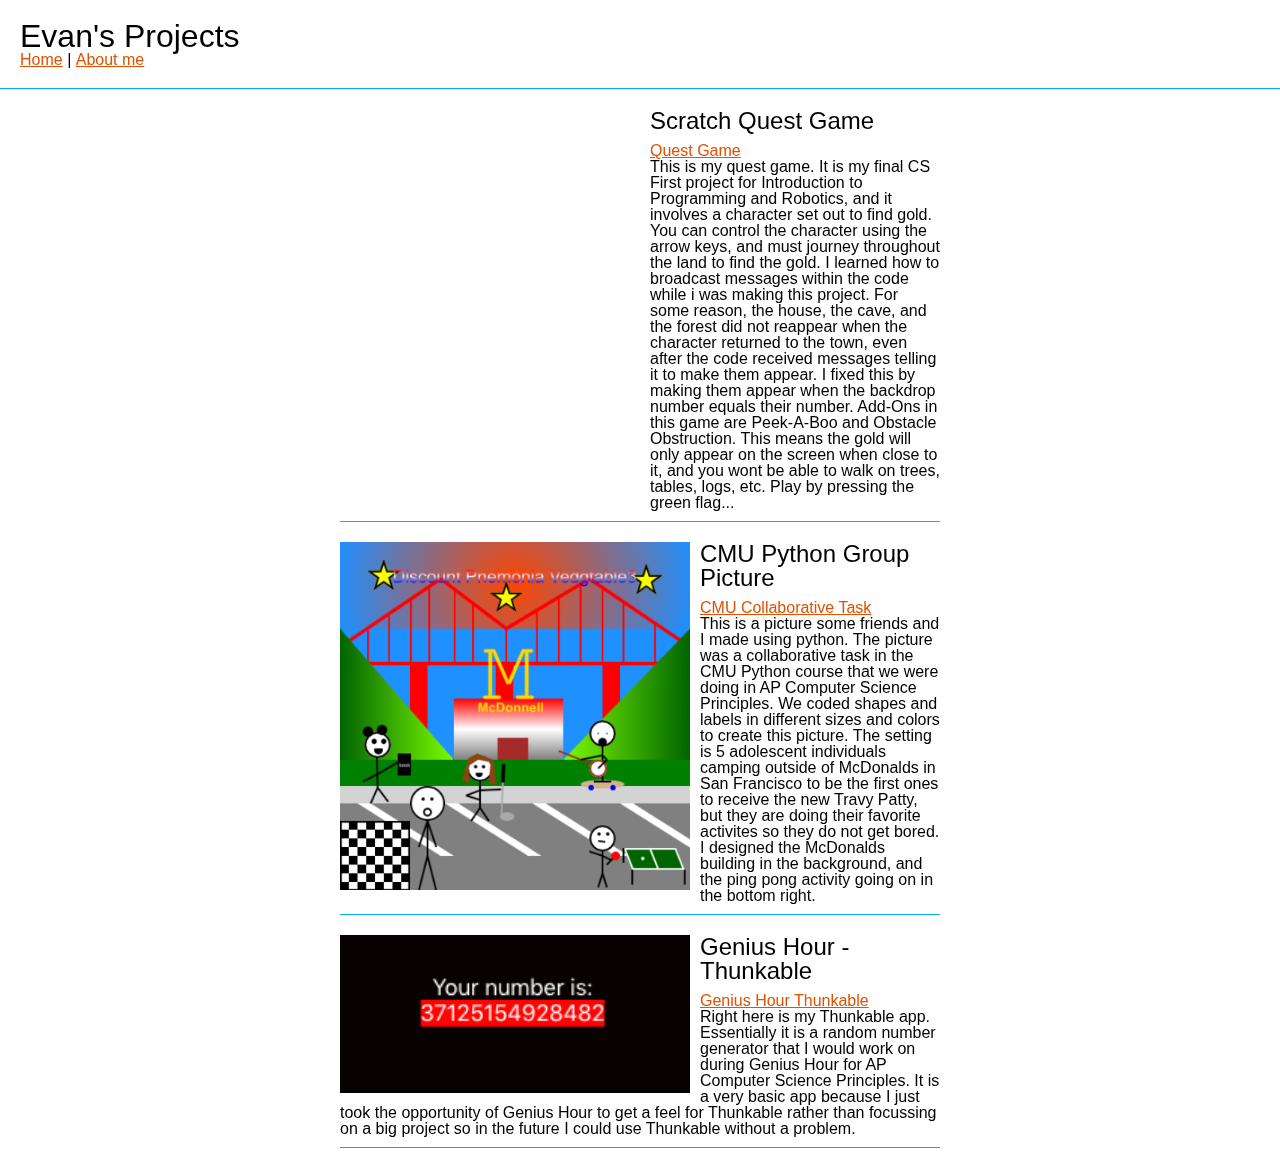
==== index.html @ 3ff4fa63 "Update index.html" ====
<!DOCTYPE html>
<html>
  <head>
    <meta charset="utf-8">
    <meta name="viewport" content="width=device-width">
    <title>Evan's Projects</title>
    <link href="reset.css" rel="stylesheet" type="text/css" />
    <link href="style.css" rel="stylesheet" type="text/css" />
  </head>

  <body>
    <header>
      <h1>Evan's Projects</h1>
    <nav>
      <ul>
        <li><a href="index.html">Home</a></li>
        <li>|</li>
        <li><a href="aboutme.html">About me</a></li>
      </ul>
    </nav>
    </header>

    <div id="project-container">

      <!-- Beginning of Project Template -->
      <div class="project">
        <iframe src="https://scratch.mit.edu/projects/335726193/embed" allowtransparency="true" width="485" height="402" frameborder="0" scrolling="no" allowfullscreen></iframe>
        <h2>Scratch Quest Game</h2>
        <p><a href="https://scratch.mit.edu/projects/335726193">Quest Game</a></p>
        <p>This is my quest game. It is my final CS First project for Introduction to Programming and Robotics, and it involves a character set out to find gold. You can control the character using the arrow keys, and must journey throughout the land to find the gold. I learned how to broadcast messages within the code while i was making this project. For some reason, the house, the cave, and the forest did not reappear when the character returned to the town, even after the code received messages telling it to make them appear. I fixed this by making them appear when the backdrop number equals their number. Add-Ons in this game are Peek-A-Boo and Obstacle Obstruction. This means the gold will only appear on the screen when close to it, and you wont be able to walk on trees, tables, logs, etc. Play by pressing the green flag...</p>
        <div class="clear"></div>
      </div>
      <div class="project">
        <img src="img/cmu_proj.png" alt="test">
        <h2>CMU Python Group Picture</h2>
        <p><a href="https://academy.cs.cmu.edu/sharing/violetFrog8929">CMU Collaborative Task</a></p>
        <p>This is a picture some friends and I made using python. The picture was a collaborative task in the CMU Python course that we were doing in AP Computer Science Principles. We coded shapes and labels in different sizes and colors to create this picture. The setting is 5 adolescent individuals camping outside of McDonalds in San Francisco to be the first ones to receive the new Travy Patty, but they are doing their favorite activites so they do not get bored. I designed the McDonalds building in the background, and the ping pong activity going on in the bottom right.</p>
        <div class="clear"></div>
      </div>
      <div class="project">
        <img src="img/thunkable2.png" alt="thunkable">
        <h2>Genius Hour - Thunkable</h2>
        <p><a href="https://x.thunkable.com/copy/aa8a2413c5b5c065a743486142b1629c">Genius Hour Thunkable</a></p>
        <p>Right here is my Thunkable app. Essentially it is a random number generator that I would work on during Genius Hour for AP Computer Science Principles. It is a very basic app because I just took the opportunity of Genius Hour to get a feel for Thunkable rather than focussing on a big project so in the future I could use Thunkable without a problem.</p>
        <div class="clear"></div>
      </div>
    </div>
      <!-- End of project Template -->

  </body>
</html>
---- style.css ----
body {
  font-family: sans-serif;
}

a {
  color: rgb(225, 81, 0);
}

a:hover {
  color: #00AEFF
}

.clear {
  clear: both;
}

header {
  margin-bottom: 20px;
  padding: 20px;
  border-bottom: 1px solid rgb(0, 174, 255);
}

header h1 {
  font-size: 2em;
}

header nav ul li {
  display: inline;
}

#project-container, #aboutme {
  margin: 0 auto; /*centers projects div */
  width: 90%; /* adds space on either side */
  max-width: 600px; /* keeps div from getting too wide */
}



.project {
  margin-bottom: 20px;
  padding-bottom: 10px;
  border-bottom: 1px solid rgb(0, 174, 255);
}

.project img, #aboutme img {
  width: 350px;
  float: left;
  margin-right: 10px;
  margin-bottom: 10px;
}

.project iframe{
  width: 300px;
  float: left;
  margin-right: 10px;
  margin-bottom: 0px;
  padding-bottom: 0px;
}


.project h2, #aboutme h2 {
  font-size: 1.5em;
  margin-bottom: 10px;
}
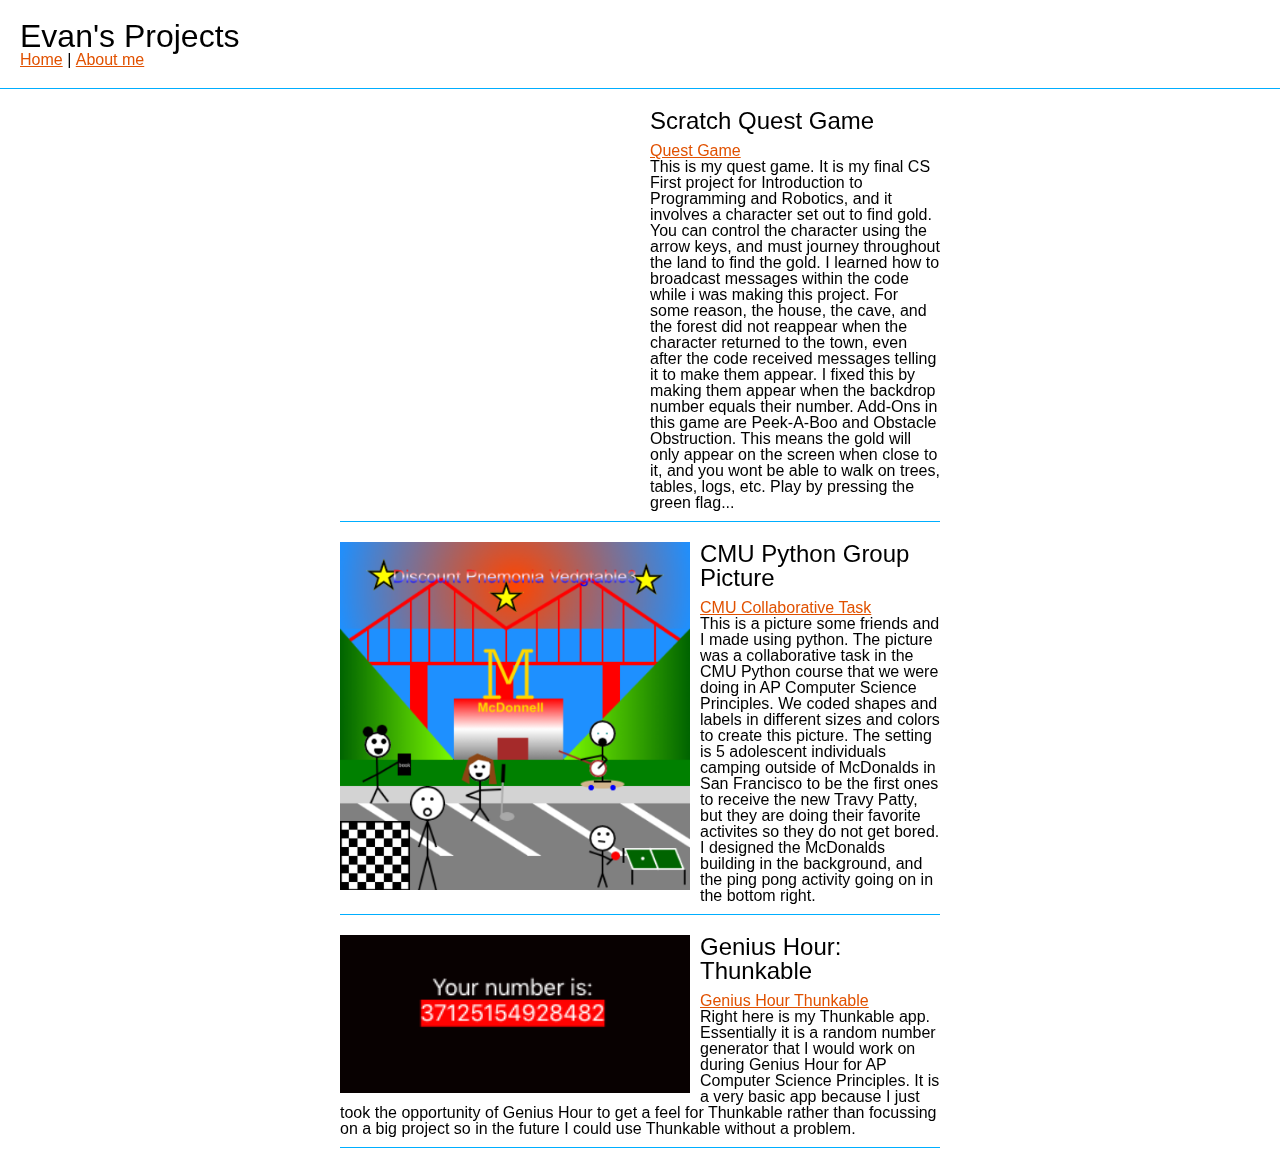
==== commit 94546eb7: "Update index.html" ====
--- a/index.html
+++ b/index.html
@@ -6,6 +6,10 @@
     <title>Evan's Projects</title>
     <link href="reset.css" rel="stylesheet" type="text/css" />
     <link href="style.css" rel="stylesheet" type="text/css" />
+    <link rel="apple-touch-icon" sizes="180x180" href="/apple-touch-icon.png">
+    <link rel="icon" type="image/png" sizes="32x32" href="/favicon-32x32.png">
+    <link rel="icon" type="image/png" sizes="16x16" href="/favicon-16x16.png">
+    <link rel="manifest" href="/site.webmanifest">
   </head>
 
   <body>
@@ -39,7 +43,7 @@
       </div>
       <div class="project">
         <img src="img/thunkable2.png" alt="thunkable">
-        <h2>Genius Hour - Thunkable</h2>
+        <h2>Genius Hour: Thunkable</h2>
         <p><a href="https://x.thunkable.com/copy/aa8a2413c5b5c065a743486142b1629c">Genius Hour Thunkable</a></p>
         <p>Right here is my Thunkable app. Essentially it is a random number generator that I would work on during Genius Hour for AP Computer Science Principles. It is a very basic app because I just took the opportunity of Genius Hour to get a feel for Thunkable rather than focussing on a big project so in the future I could use Thunkable without a problem.</p>
         <div class="clear"></div>
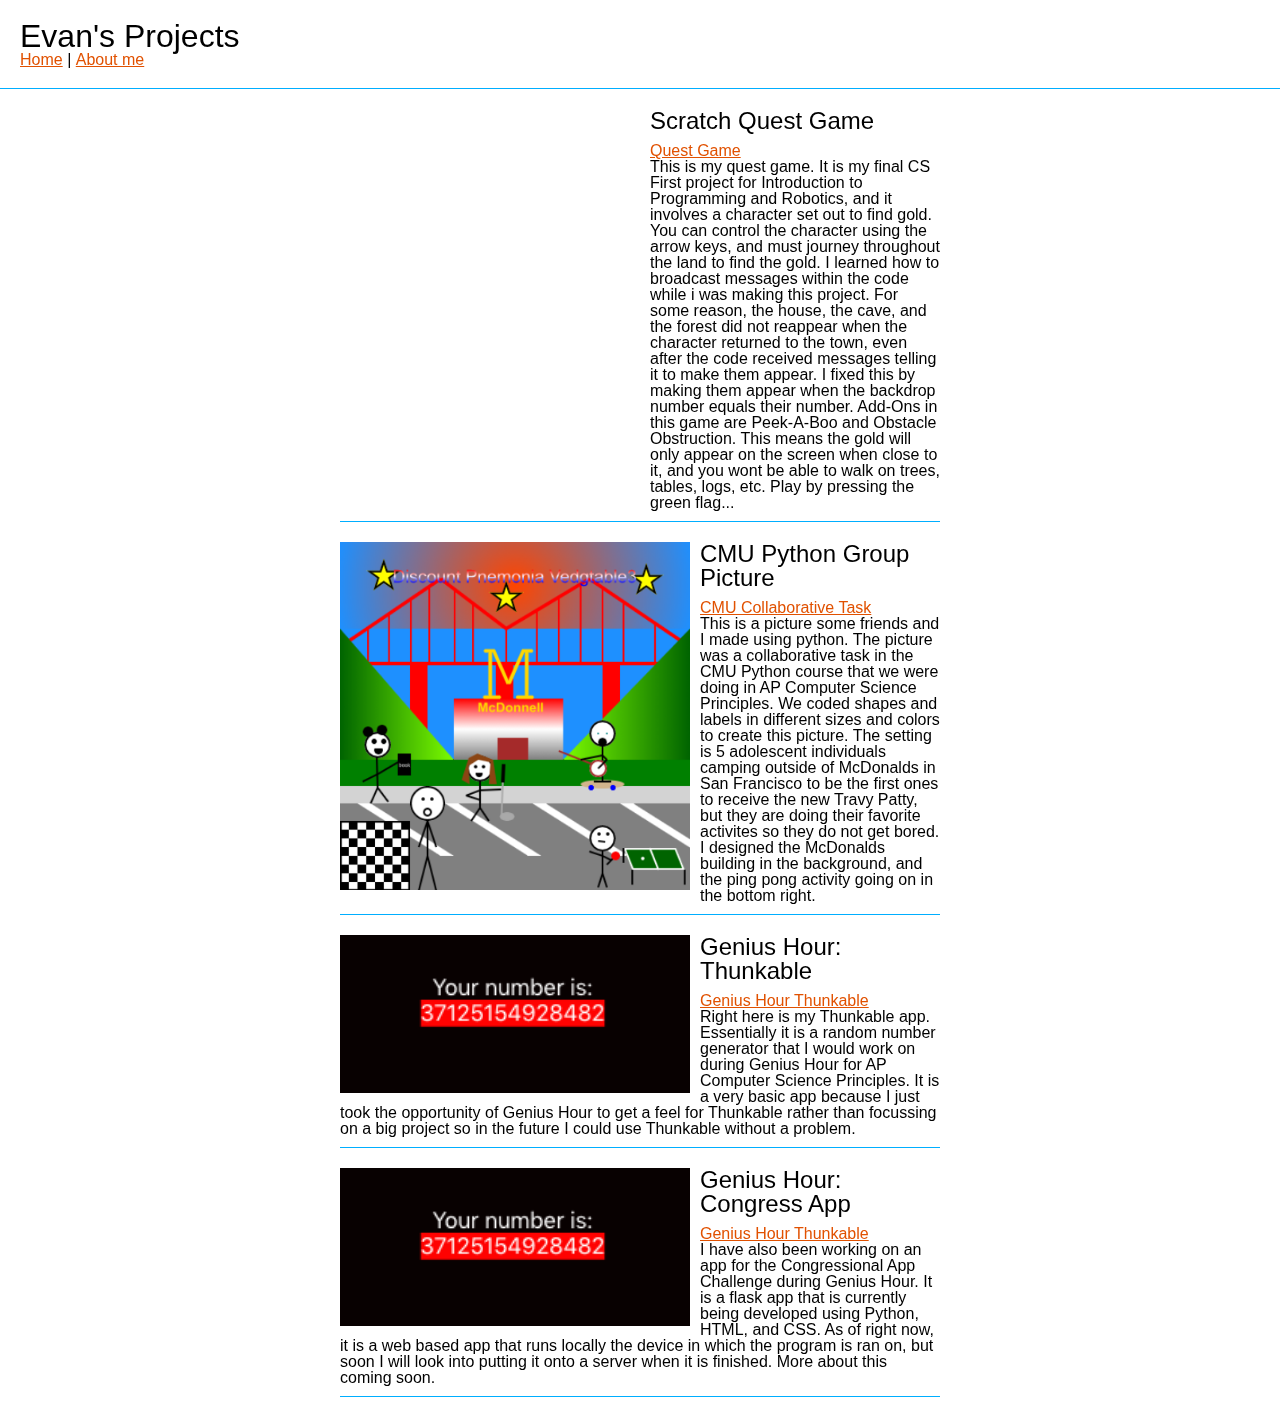
==== commit 2d42081c: "Update index.html" ====
--- a/index.html
+++ b/index.html
@@ -48,6 +48,13 @@
         <p>Right here is my Thunkable app. Essentially it is a random number generator that I would work on during Genius Hour for AP Computer Science Principles. It is a very basic app because I just took the opportunity of Genius Hour to get a feel for Thunkable rather than focussing on a big project so in the future I could use Thunkable without a problem.</p>
         <div class="clear"></div>
       </div>
+      <div class="project">
+        <img src="img/thunkable2.png" alt="thunkable">
+        <h2>Genius Hour: Congress App</h2>
+        <p><a href="https://x.thunkable.com/copy/aa8a2413c5b5c065a743486142b1629c">Genius Hour Thunkable</a></p>
+        <p>I have also been working on an app for the Congressional App Challenge during Genius Hour. It is a flask app that is currently being developed using Python, HTML, and CSS. As of right now, it is a web based app that runs locally the device in which the program is ran on, but soon I will look into putting it onto a server when it is finished. More about this coming soon.</p>
+        <div class="clear"></div>
+      </div>
     </div>
       <!-- End of project Template -->
 
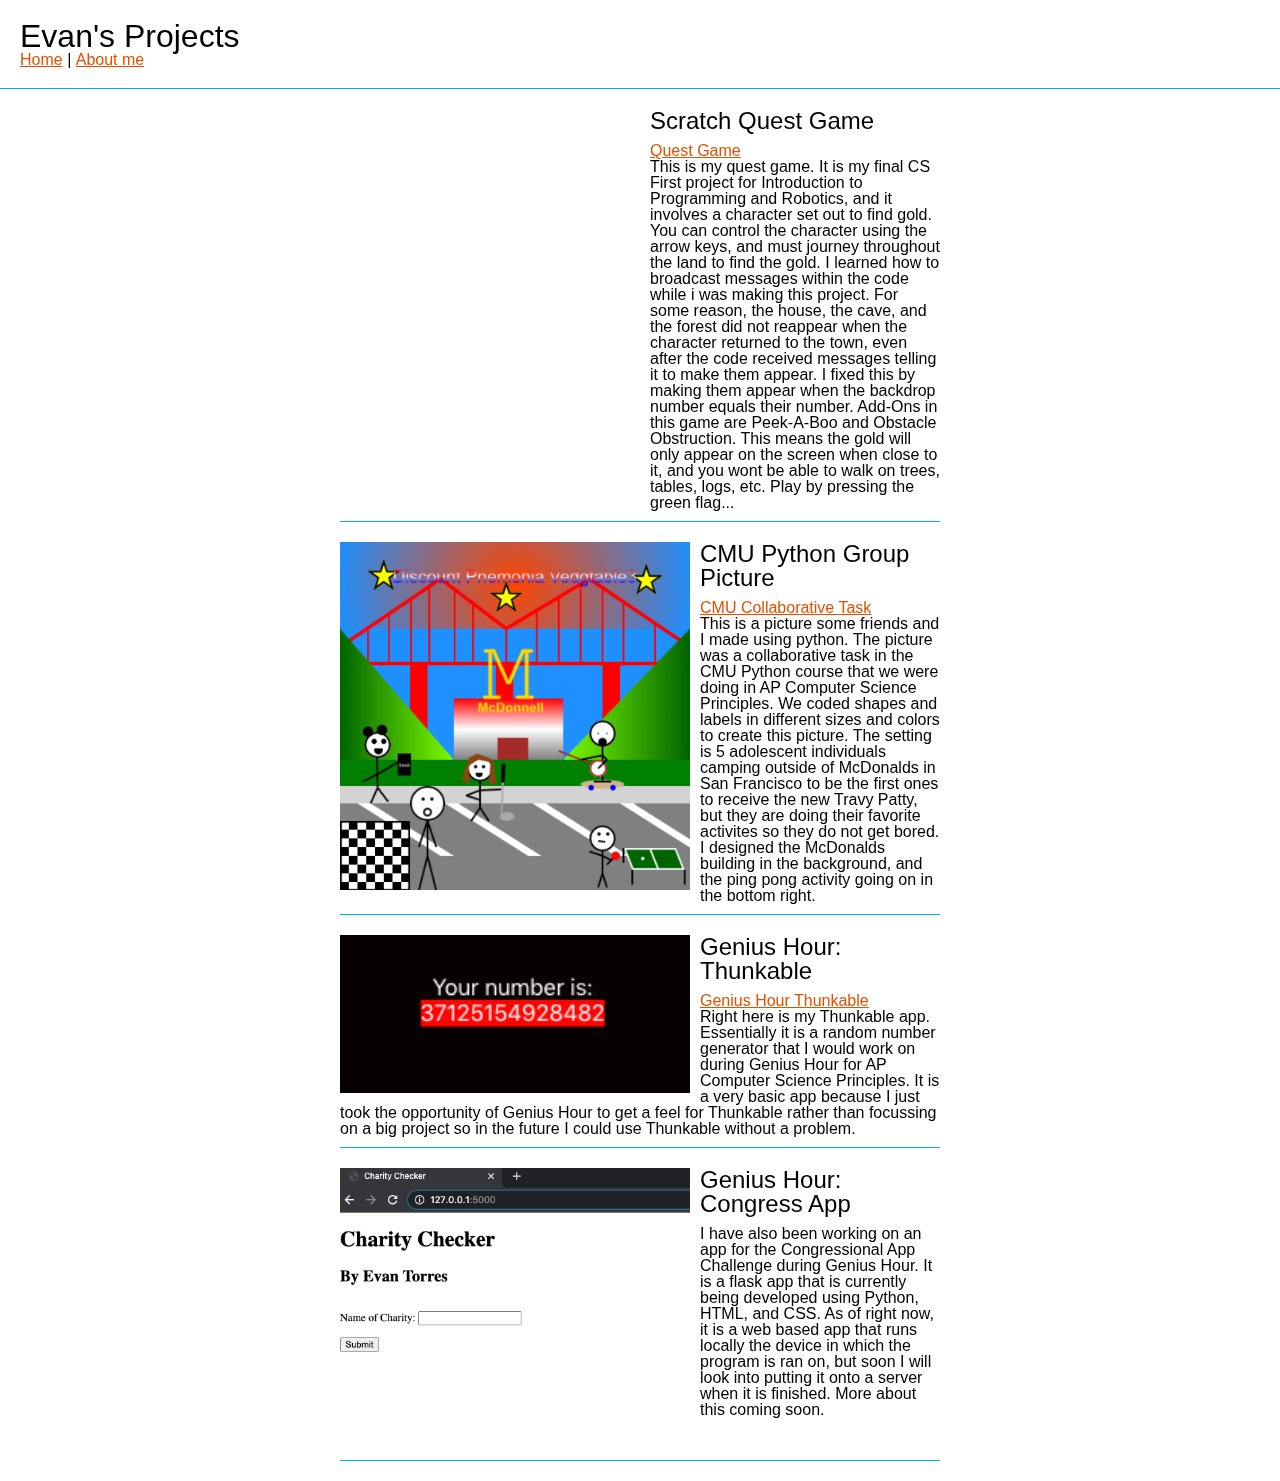
==== commit a9f7a419: "Update index.html" ====
--- a/index.html
+++ b/index.html
@@ -49,9 +49,9 @@
         <div class="clear"></div>
       </div>
       <div class="project">
-        <img src="img/thunkable2.png" alt="thunkable">
+        <img src="img/cc11.png" alt="thunkable">
         <h2>Genius Hour: Congress App</h2>
-        <p><a href="https://x.thunkable.com/copy/aa8a2413c5b5c065a743486142b1629c">Genius Hour Thunkable</a></p>
+<!--         <p><a href="https://x.thunkable.com/copy/aa8a2413c5b5c065a743486142b1629c">Genius Hour Thunkable</a></p> -->
         <p>I have also been working on an app for the Congressional App Challenge during Genius Hour. It is a flask app that is currently being developed using Python, HTML, and CSS. As of right now, it is a web based app that runs locally the device in which the program is ran on, but soon I will look into putting it onto a server when it is finished. More about this coming soon.</p>
         <div class="clear"></div>
       </div>
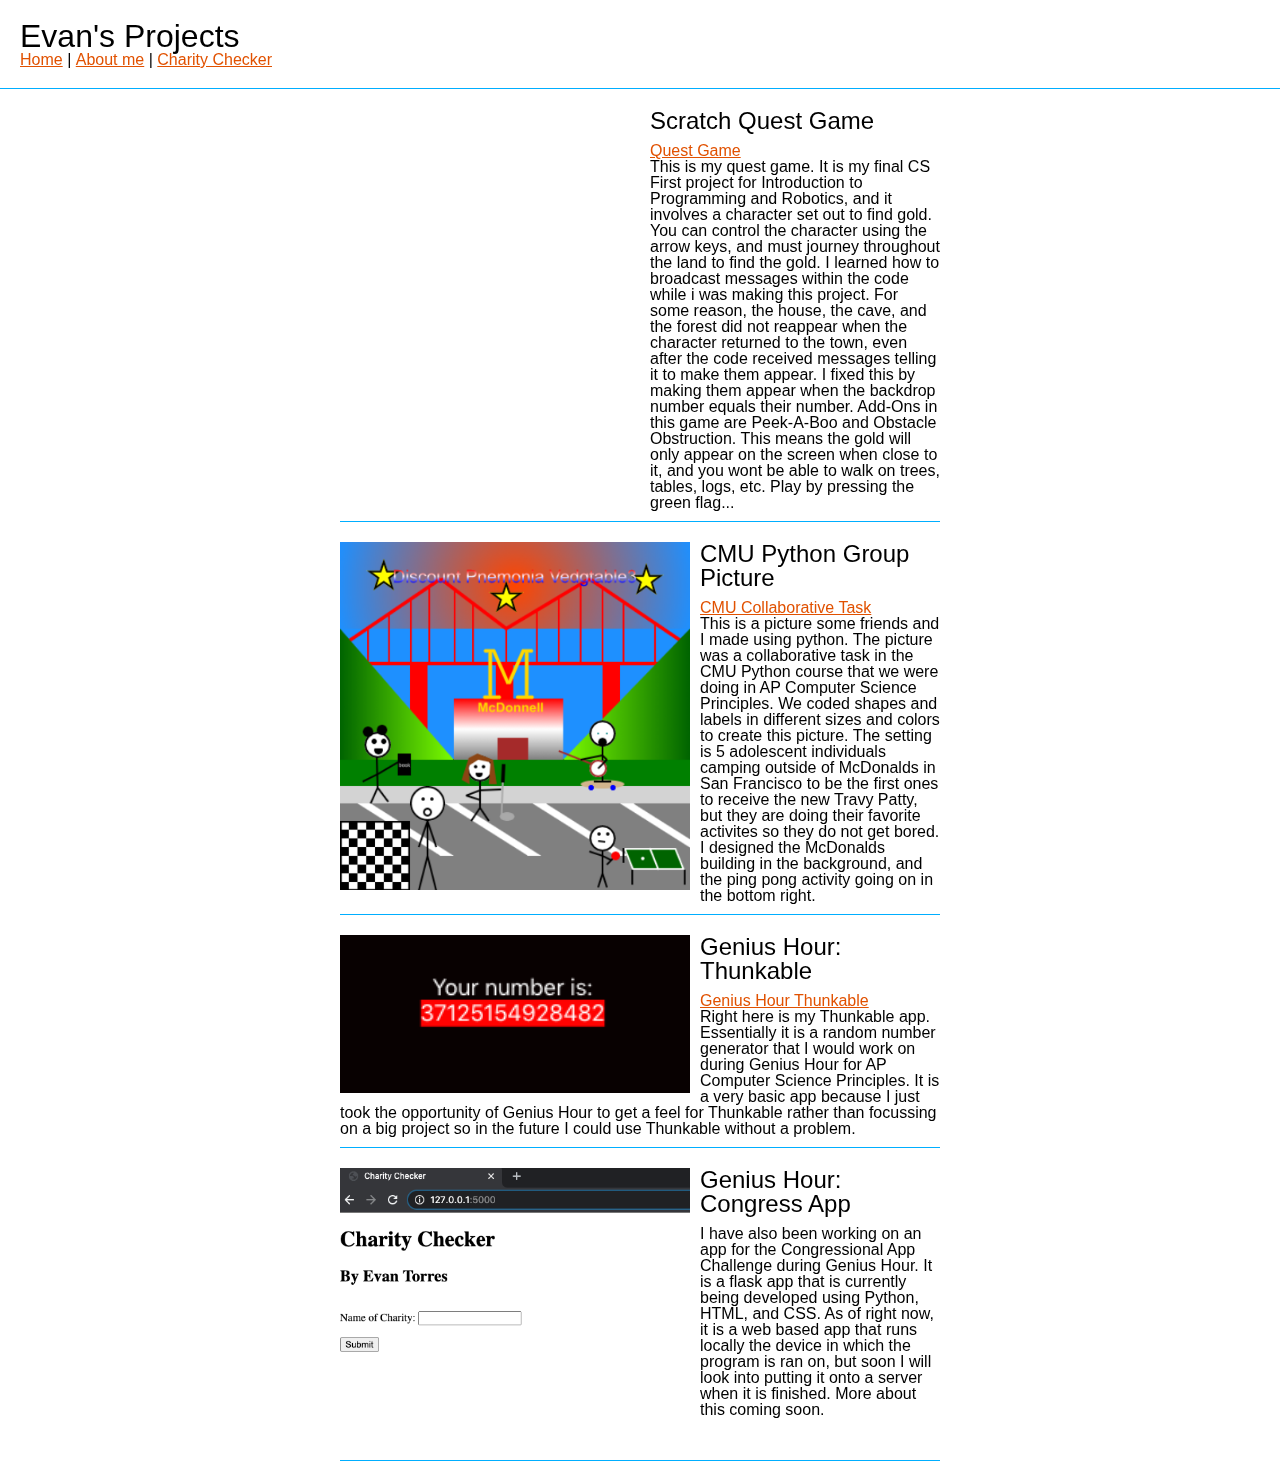
==== commit 3acdc5fc: "Update index.html" ====
--- a/index.html
+++ b/index.html
@@ -6,10 +6,10 @@
     <title>Evan's Projects</title>
     <link href="reset.css" rel="stylesheet" type="text/css" />
     <link href="style.css" rel="stylesheet" type="text/css" />
-    <link rel="apple-touch-icon" sizes="180x180" href="/apple-touch-icon.png">
-    <link rel="icon" type="image/png" sizes="32x32" href="/favicon-32x32.png">
-    <link rel="icon" type="image/png" sizes="16x16" href="/favicon-16x16.png">
-    <link rel="manifest" href="/site.webmanifest">
+    <link rel="apple-touch-icon" sizes="180x180" href="apple-touch-icon.png">
+    <link rel="icon" type="image/png" sizes="32x32" href="favicon-32x32.png">
+    <link rel="icon" type="image/png" sizes="16x16" href="favicon-16x16.png">
+    <link rel="manifest" href="site.webmanifest">
   </head>
 
   <body>
@@ -20,6 +20,8 @@
         <li><a href="index.html">Home</a></li>
         <li>|</li>
         <li><a href="aboutme.html">About me</a></li>
+        <li>|</li>
+        <li><a href="cc.html">Charity Checker</a></li>
       </ul>
     </nav>
     </header>
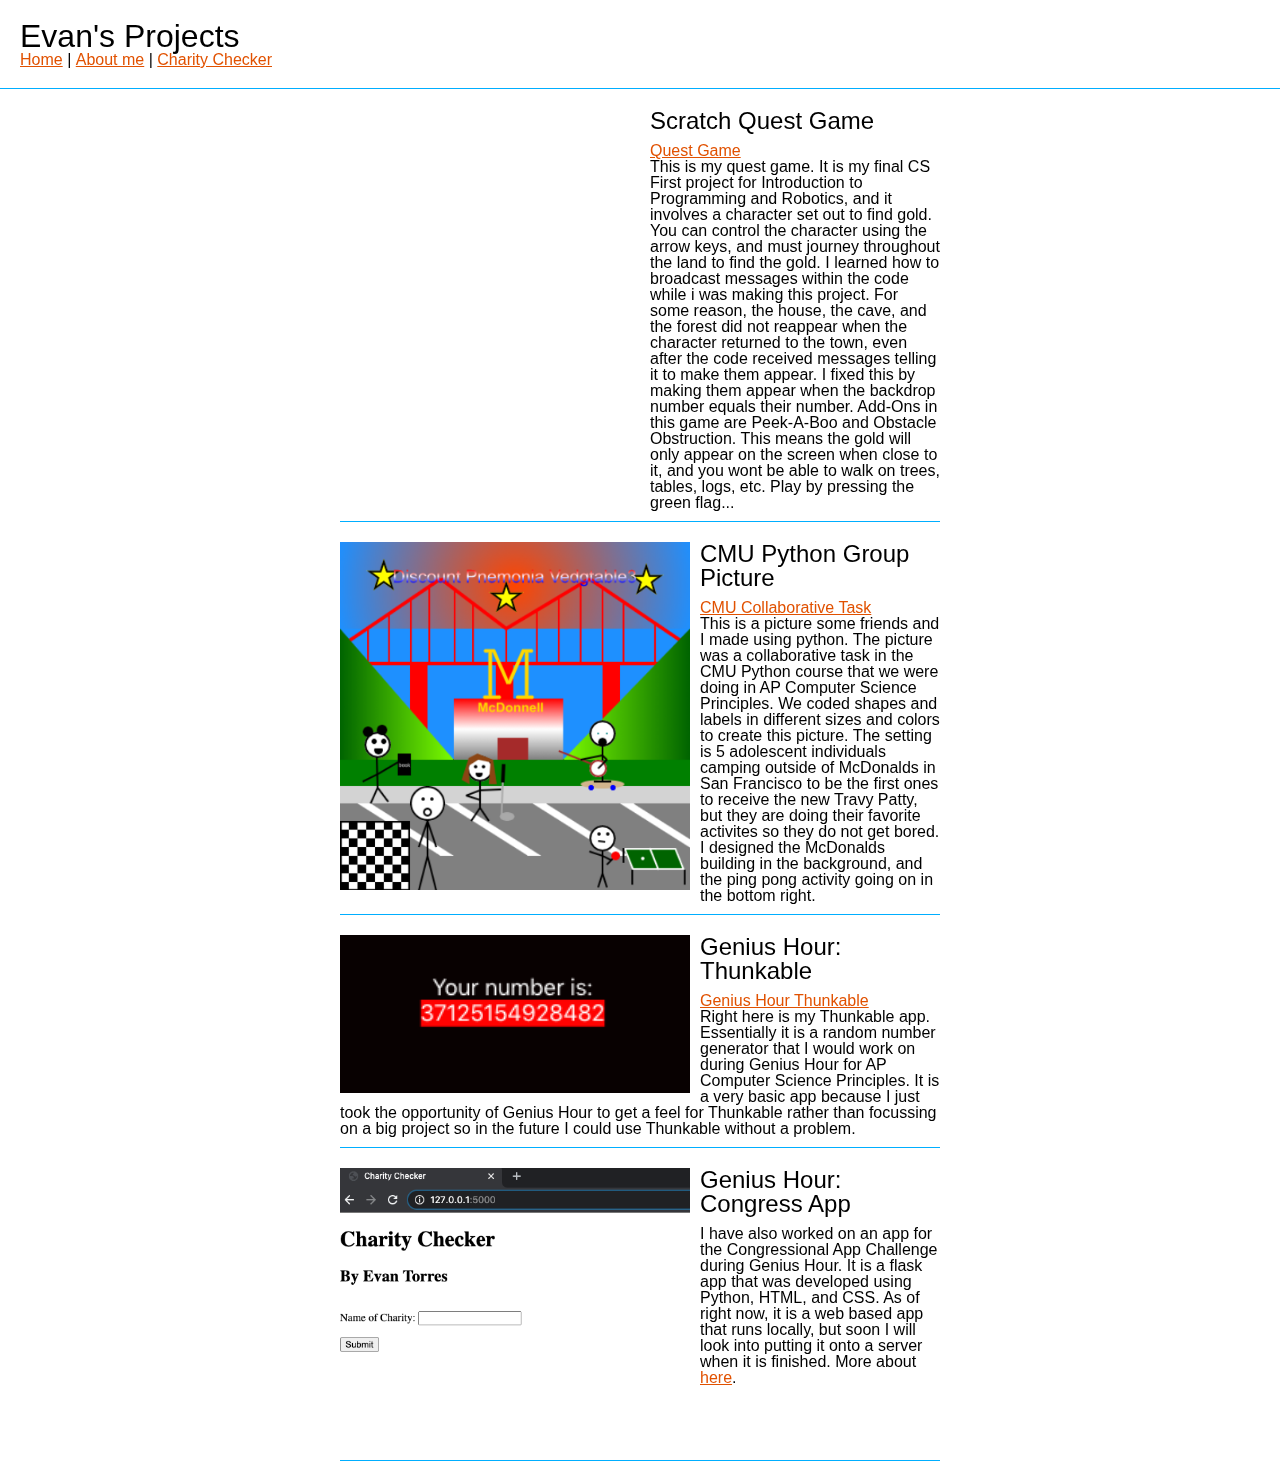
==== commit 2229e5b3: "Update index.html" ====
--- a/index.html
+++ b/index.html
@@ -54,7 +54,7 @@
         <img src="img/cc11.png" alt="thunkable">
         <h2>Genius Hour: Congress App</h2>
 <!--         <p><a href="https://x.thunkable.com/copy/aa8a2413c5b5c065a743486142b1629c">Genius Hour Thunkable</a></p> -->
-        <p>I have also been working on an app for the Congressional App Challenge during Genius Hour. It is a flask app that is currently being developed using Python, HTML, and CSS. As of right now, it is a web based app that runs locally the device in which the program is ran on, but soon I will look into putting it onto a server when it is finished. More about this coming soon.</p>
+        <p>I have also worked on an app for the Congressional App Challenge during Genius Hour. It is a flask app that was developed using Python, HTML, and CSS. As of right now, it is a web based app that runs locally, but soon I will look into putting it onto a server when it is finished. More about <a href="cc.html">here</a>.</p>
         <div class="clear"></div>
       </div>
     </div>
--- a/style.css
+++ b/style.css
@@ -28,7 +28,7 @@
   display: inline;
 }
 
-#project-container, #aboutme {
+#project-container, #aboutme, #cchecker {
   margin: 0 auto; /*centers projects div */
   width: 90%; /* adds space on either side */
   max-width: 600px; /* keeps div from getting too wide */
@@ -36,13 +36,13 @@
 
 
 
-.project {
+.project, #cchecker {
   margin-bottom: 20px;
   padding-bottom: 10px;
   border-bottom: 1px solid rgb(0, 174, 255);
 }
 
-.project img, #aboutme img {
+.project img, #aboutme img, #cchecker img {
   width: 350px;
   float: left;
   margin-right: 10px;
@@ -58,7 +58,7 @@
 }
 
 
-.project h2, #aboutme h2 {
+.project h2, #aboutme h2, #cchecker h2 {
   font-size: 1.5em;
   margin-bottom: 10px;
 }
